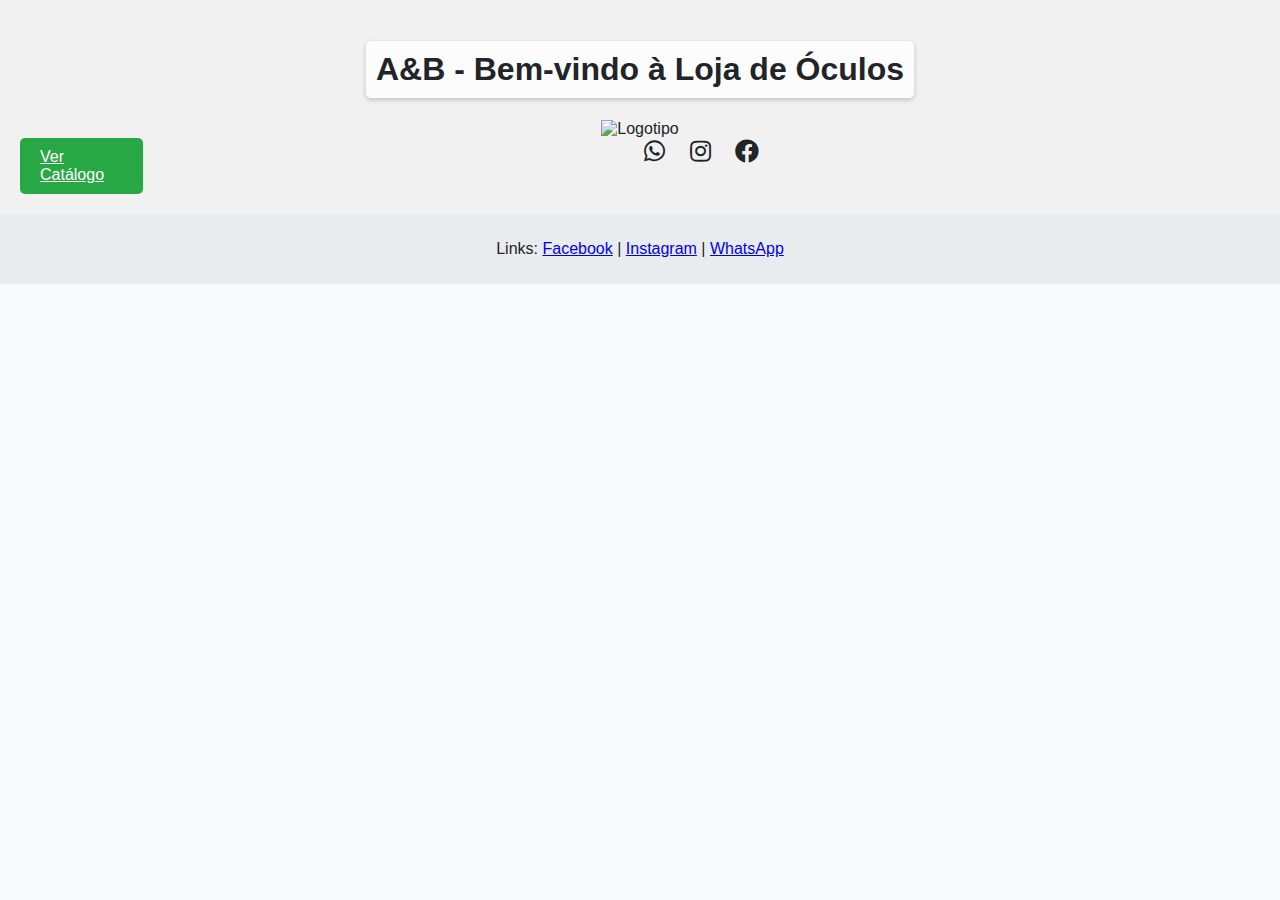
==== index.html @ 446aef68 "Add files via upload" ====
<!DOCTYPE html>
<html lang="pt-BR">
<head>
    <meta charset="UTF-8">
    <meta name="viewport" content="width=device-width, initial-scale=1.0">
    <title>A&B - Bem-vindo à Loja de Óculos</title>
    <link rel="stylesheet" href="style.css">
    <link rel="stylesheet" href="https://cdnjs.cloudflare.com/ajax/libs/font-awesome/5.15.4/css/all.min.css">
    <script src="script.js" defer></script>
</head>
<body>
    <header class="header">
        <h1>A&B - Bem-vindo à Loja de Óculos</h1>
        <img id="logo" src="C:\Users\FILIPE & ANDRESSA\Desktop\AeB-site\logo\logotipo.jpg" alt="Logotipo" />
        <nav class="navbar">
        <a href="catalog.html" class="button">Ver Catálogo</a>
        <nav class="navbar">

            <div class="social-icons">
                <a href="https://wa.me/555189059547" class="social-icon"><i class="fab fa-whatsapp"></i></a>
                <a href="https://www.instagram.com/abarmacoes?igsh=MTRldHRrN210NHlmcA==" class="social-icon"><i class="fab fa-instagram"></i></a>
                <a href="https://www.facebook.com/share/12BZrhqTGkq/" class="social-icon"><i class="fab fa-facebook"></i></a>
            </div>

        </nav>
    </header>
    <footer>
        <p>Links: 
            <a href="https://facebook.com/share/12BZrhqTGkq/" target="_blank" rel="noopener">Facebook</a> | 
            <a href="https://www.instagram.com/abarmacoes?igsh=MTRldHRrN210NHlmcA==" target="_blank" rel="noopener">Instagram</a> | 
            <a href="https://wa.me/555189059547" target="_blank" rel="noopener">WhatsApp</a>
        </p>
    </footer>
</body>
</html>
---- style.css ----
/* Light and Dark Theme Variables */
:root {
    --primary-color: #007bff;
    --secondary-color: #6c757d;
    --background-color: #f8f9fa;
    --text-color: #212529;
    --button-color: #28a745;
    --button-hover-color: #218838;
    --header-background-color: #f1f1f1; /* New header background color */
    --footer-background-color: #e9ecef; /* New footer background color */
    --title-background-color: rgba(255, 255, 255, 0.8); /* Subtle background for title */
}

.header {
    display: flex;
    flex-direction: column;
    align-items: center;
    background-color: var(--header-background-color);
    padding: 20px;
    position: relative; /* Added for title background effect */
}

.header h1 {
    position: relative; /* Added for title background effect */
    z-index: 1; /* Ensure text is above background */
    background: var(--title-background-color);
    padding: 10px;
    border-radius: 5px; /* Rounded corners for the title background */
    box-shadow: 0 2px 5px rgba(0, 0, 0, 0.2); /* Subtle shadow for depth */
}

.navbar {
    display: flex;
    justify-content: space-around;
    width: 100%;
}

.button {
    background-color: var(--button-color);
    color: white;
    padding: 10px 20px;
    border-radius: 5px;
    transition: background-color 0.3s;
}

.button:hover {
    background-color: var(--button-hover-color);
}

.social-icon {
    margin: 0 10px;
    color: var(--text-color);
    font-size: 1.5em;
}

footer {
    background-color: var(--footer-background-color);
    padding: 10px;
    text-align: center;
}

body {
    font-family: 'Arial', sans-serif;
    margin: 0;
    padding: 0;
    background-color: var(--background-color);
    color: var(--text-color);
    transition: background-color 0.3s, color 0.3s;
}

/* Dark Theme */
body.dark {
    background-color: #212529;
    color: #f8f9fa;
}

/* Responsive Layout */
@media (min-width: 600px) {
    main {
        display: flex;
        justify-content: center;
        align-items: center;
    }
}

/* New styles for images to fit within the screen */
img {
    max-width: 100%;
    height: auto;
}

#logo {
    max-width: 100%; /* Ensure logo is responsive */
    height: auto; /* Maintain aspect ratio */
}


.card-gallery {
    display: grid;
    grid-template-columns: repeat(auto-fill, minmax(200px, 1fr)); /* Responsive grid layout */
    gap: 15px; /* Space between cards */
}

.card {
    background-color: white; /* Card background color */
    border-radius: 8px; /* Rounded corners */
    overflow: hidden; /* Ensure content doesn't overflow */
    transition: transform 0.3s, background-color 0.3s; /* Smooth transition for hover effects */
    box-shadow: 0 2px 5px rgba(0, 0, 0, 0.1); /* Subtle shadow for depth */
}

.card img {
    width: 100%; /* Full width */
    height: 150px; /* Fixed height for images */
    object-fit: cover; /* Maintain aspect ratio */
}

.card:hover {
    transform: translateY(-5px); /* Elevate card on hover */
    background-color: #f0f0f0; /* Change background color on hover */
}


#gallery img {
    margin: 5px;
    max-width: calc(33% - 10px); /* Adjust to fit three images per row */
}
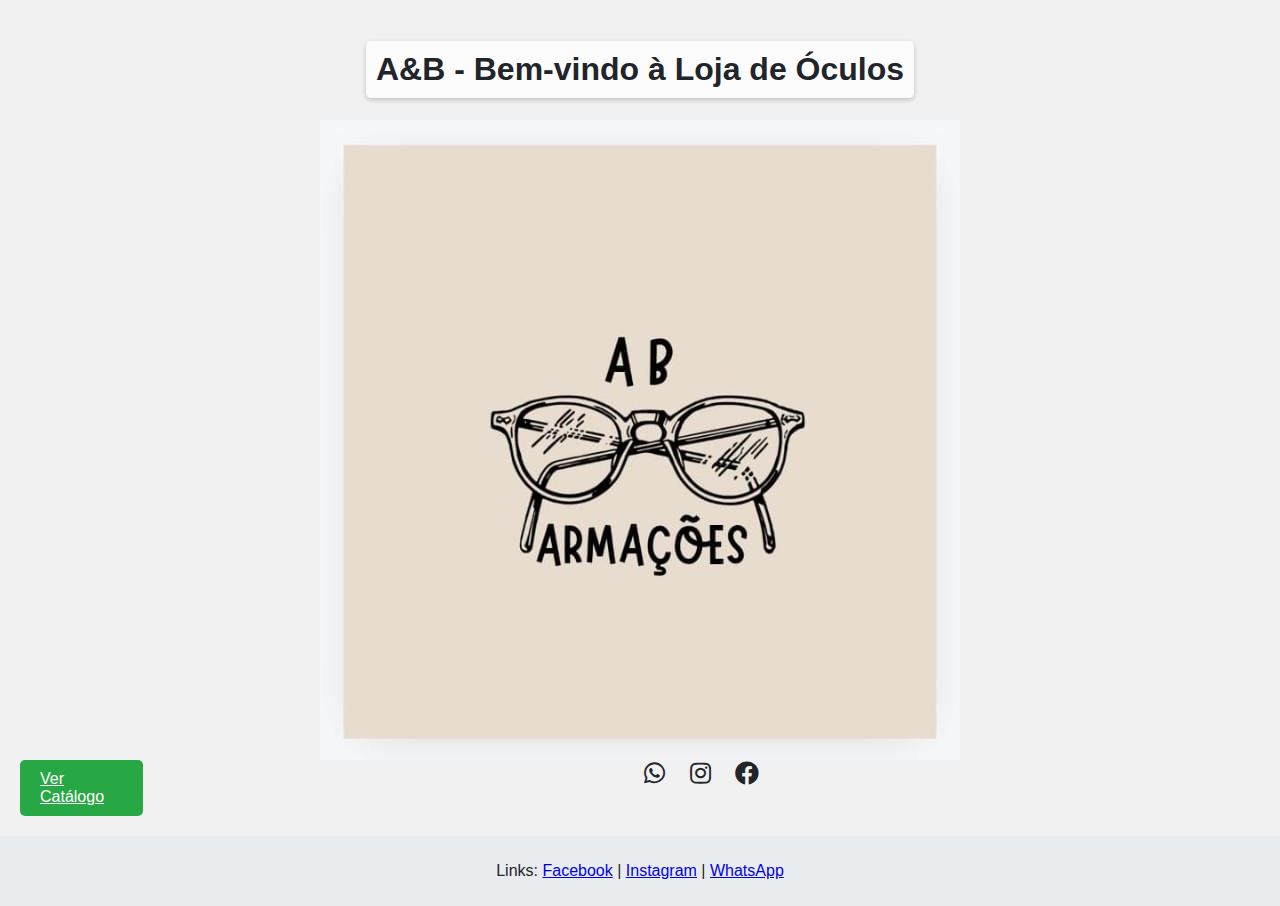
==== commit 01f8739b: "Update index.html" ====
--- a/index.html
+++ b/index.html
@@ -11,7 +11,7 @@
 <body>
     <header class="header">
         <h1>A&B - Bem-vindo à Loja de Óculos</h1>
-        <img id="logo" src="C:\Users\FILIPE & ANDRESSA\Desktop\AeB-site\logo\logotipo.jpg" alt="Logotipo" />
+        <img id="logo" src="logotipo.jpg" alt="Logotipo" />
         <nav class="navbar">
         <a href="catalog.html" class="button">Ver Catálogo</a>
         <nav class="navbar">
